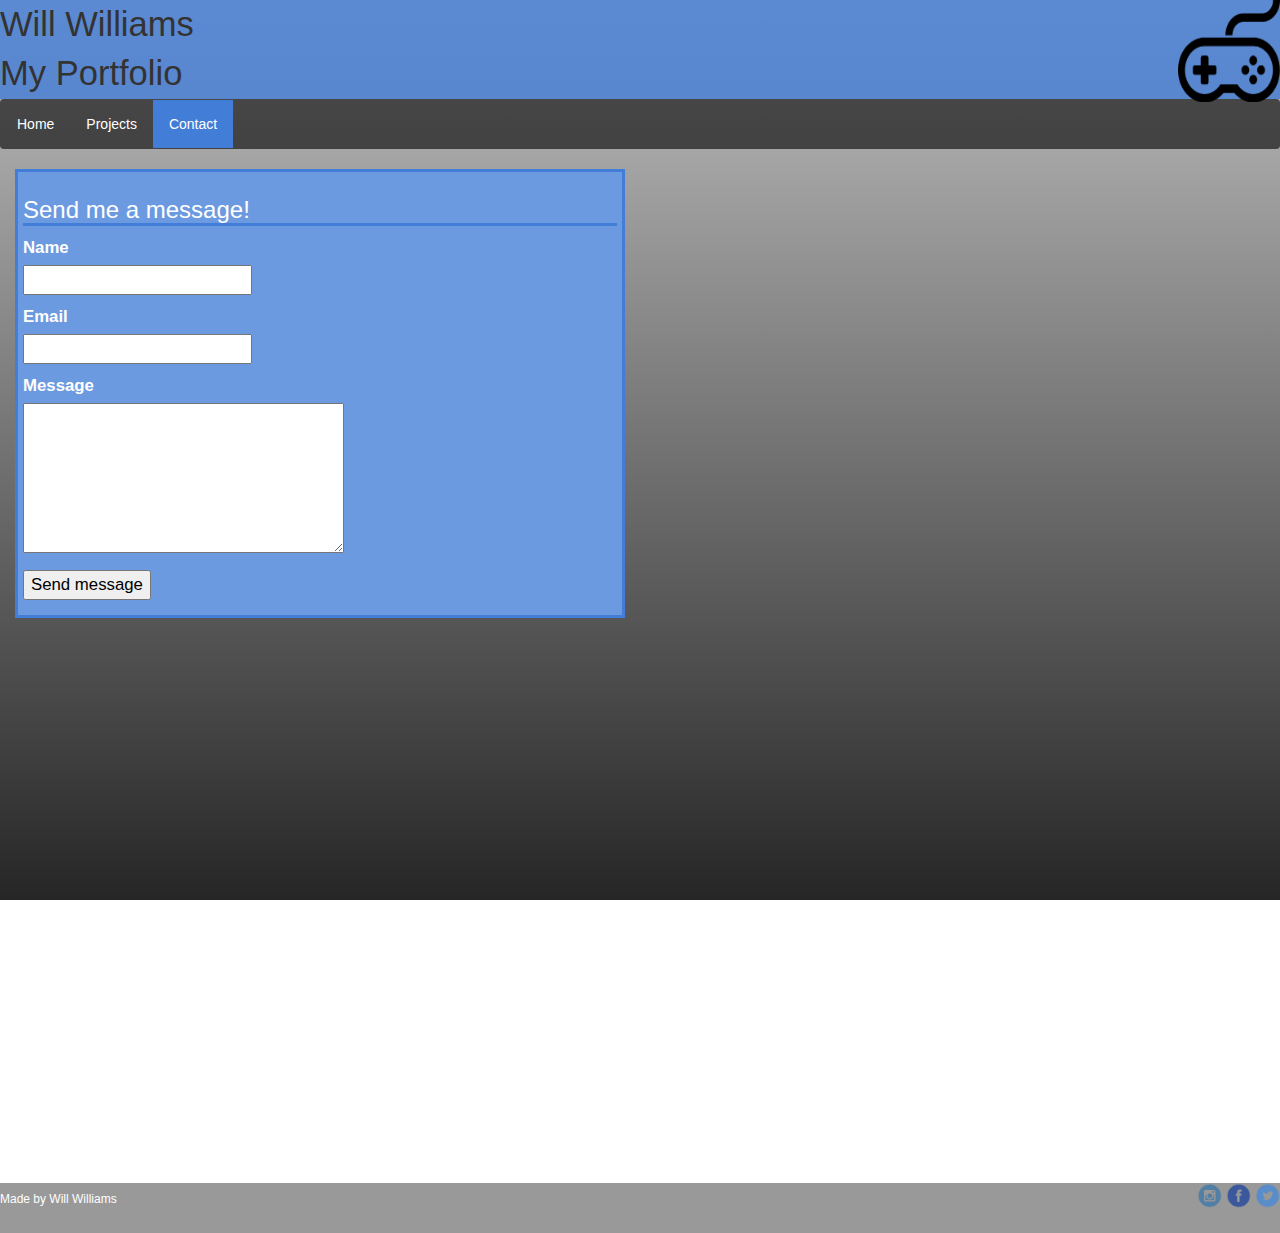
==== contact.html @ 94dadfed "Update contact.html" ====
<!DOCTYPE html>

<html lang="en-us">
    
<head>
  
    <meta charset="utf-8">
    <meta http-equiv="X-UA-Compatible" content="IE=edge">
    <meta name="viewport" content="width=device-width, initial-scale=1">
    <meta name="description" content="Description of your project">
    <meta name="keywords" content="protfolio">
    <meta name="author" content="Will Williams">

    <title>My Portfolio</title>
    
    <!-- Custom CSS -->
    <link href="./CSS/styles.css" rel="stylesheet">

    <!-- Bootstrap Core CSS -->
    <link href="./CSS/bootstrap.css" rel="stylesheet">

    <!-- Custom Fonts -->
    <link href="http://fonts.googleapis.com/css?family=Lato:300,400,700,300italic,400italic,700italic" rel="stylesheet" type="text/css">
    
</head>

<body>
<header class="header">
   Will Williams
   <img class="img-header" src="./pic/Video_game.png">
   <br>
   My Portfolio
</header>

<nav class="navbar">
 <ul>
  <li><a href="index.html">Home</a></li>
  <li><a href="projects.html">Projects</a></li>
  <li><a class="active"href="contact.html">Contact</a></li>
 </ul>   
</nav>
<div class="col-sm-6" id="messagefield">
      <div class="home-article-text">
        <h3 style=" border-bottom-style: solid;border-bottom-color: #427dd7;">Send me a message!</h3>  
        <form method="post" action="contact.html">
    <p>
        <label for="name">Name</label><br>
        <input type="text" id="name" name="name" style="color:black;" />
    </p>
    <p>
        <label for="email">Email</label><br>
        <input type="text" id="email" name="email" style="color:black;" />
    </p>
    <p>
        <label for="message">Message</label><br>
        <textarea id="message" name="message" rows="6" cols="30" style="color:black;"></textarea>
    </p>
    <p>
        <input type="submit" name="send" value="Send message" url="contact.html" style="color:black;" />
    </p>
</form>
          <?php
   if(isset($_POST['send'])) {
   // Prepare the email
   $to = 'Change
willwilliams02ww4254503@gmail.com';
   $from='willwilliams02ww4254503@gmail.com'
   $subject = 'Message sent from website';
   $message = $_POST['message'];
   // Send it
   $sent = mail($to, $subject, $message);
   if($sent) {
   echo 'Your message has been sent successfully!';
   } else {
   echo 'Sorry, your message could not send.';
   }
   }
?>
      </div>  
    </div>
    
    
<footer class=" footer-contact">
  
  
   <ul class="footul">
        <a href="https://www.instagram.com/willwilliams4768/"><img src="../pic/instagram.png" class="footlogos"></a>
        <a href="https://www.facebook.com/profile.php?id=100008383328872"><img src="../pic/facebook.png" class="footlogos"></a>
        <a href="https://twitter.com/CavalierWhale76"><img src="../pic/twitter.png" class="footlogos"></a>
      </ul>
      <h6 class="footer-text">   Made by Will Williams</h6>
  
</footer>



</body>
    
</html>
---- CSS/styles.css ----
body {
  background-repeat: no-repeat;
  background-size: 100%;
  background: linear-gradient(#bfbfbf, #262626);
  background-attachment: fixed;
  height: 100%;
  width: 100%;
  margin:0;
  padding:0;
}
.header{
  background-color:rgba(66,125,215,0.8);
  height:30%;
  width:100%;
  font-size: 2.7vw;
  position:sticky;
  z-index: 2;
}
.img-header{
  float:right;
  height:8vw;
  width:8vw;
  padding: 2;
  
}
.navbar ul {
  list-style-type: none;
    margin: 0;
    padding: 0;
    overflow: hidden;
}
.navbar li {
    float: left;
}

.navbar li a {
    display: block;
    color: white;
    text-align: center;
    padding: 14px 16px;
    text-decoration: none;
}

.navbar li a:hover:not(.active) {
    background-color: #111;
}

.active {
    background-color: #427dd7;
}
.home-article-text{
  font-size: 120%;
  color: white;
  border: solid;
  border-color: #427dd7 ;
  background-color:#6c9ae0;
  margin-bottom: 1em;
  padding: 5px;
  
  
}
.home_img{
  height:29.8vw;
  border: solid;
  border-color: #427dd7 ;
}
.footer {
  background-color:rgba(0,0,0,0.4);
  height:50px;
  margin-bottom: 0px;
  position: fixed;
  left: 0;
  bottom: 0%;
  width:100%;
} 
.footer-text{
  color:white;
  
  
}
.footer-contact {
  background-color:rgba(0,0,0,0.4);
  height:50px;
  margin-bottom: 0px;
  position: absolute;
  left: 0;
  bottom: -37%;
  width:100%;
}
@font-face {
  font-family: "futura-pt-condensed";
  font-style: normal;
  font-weight: 700;
  src: url("https://use.typekit.net/af/af8659/00000000000000000001203d/27/l?subset_id=2&fvd=n7&v=3") format("woff2"), url("https://use.typekit.net/af/af8659/00000000000000000001203d/27/d?subset_id=2&fvd=n7&v=3") format("woff"), url("https://use.typekit.net/af/af8659/00000000000000000001203d/27/a?subset_id=2&fvd=n7&v=3") format("opentype");
}
.footlogos {
  width: 25px;
  height: 25px;
}

.footul {
  float: right;
}
.footp {
  float: left;
  font-size: 65%;
}
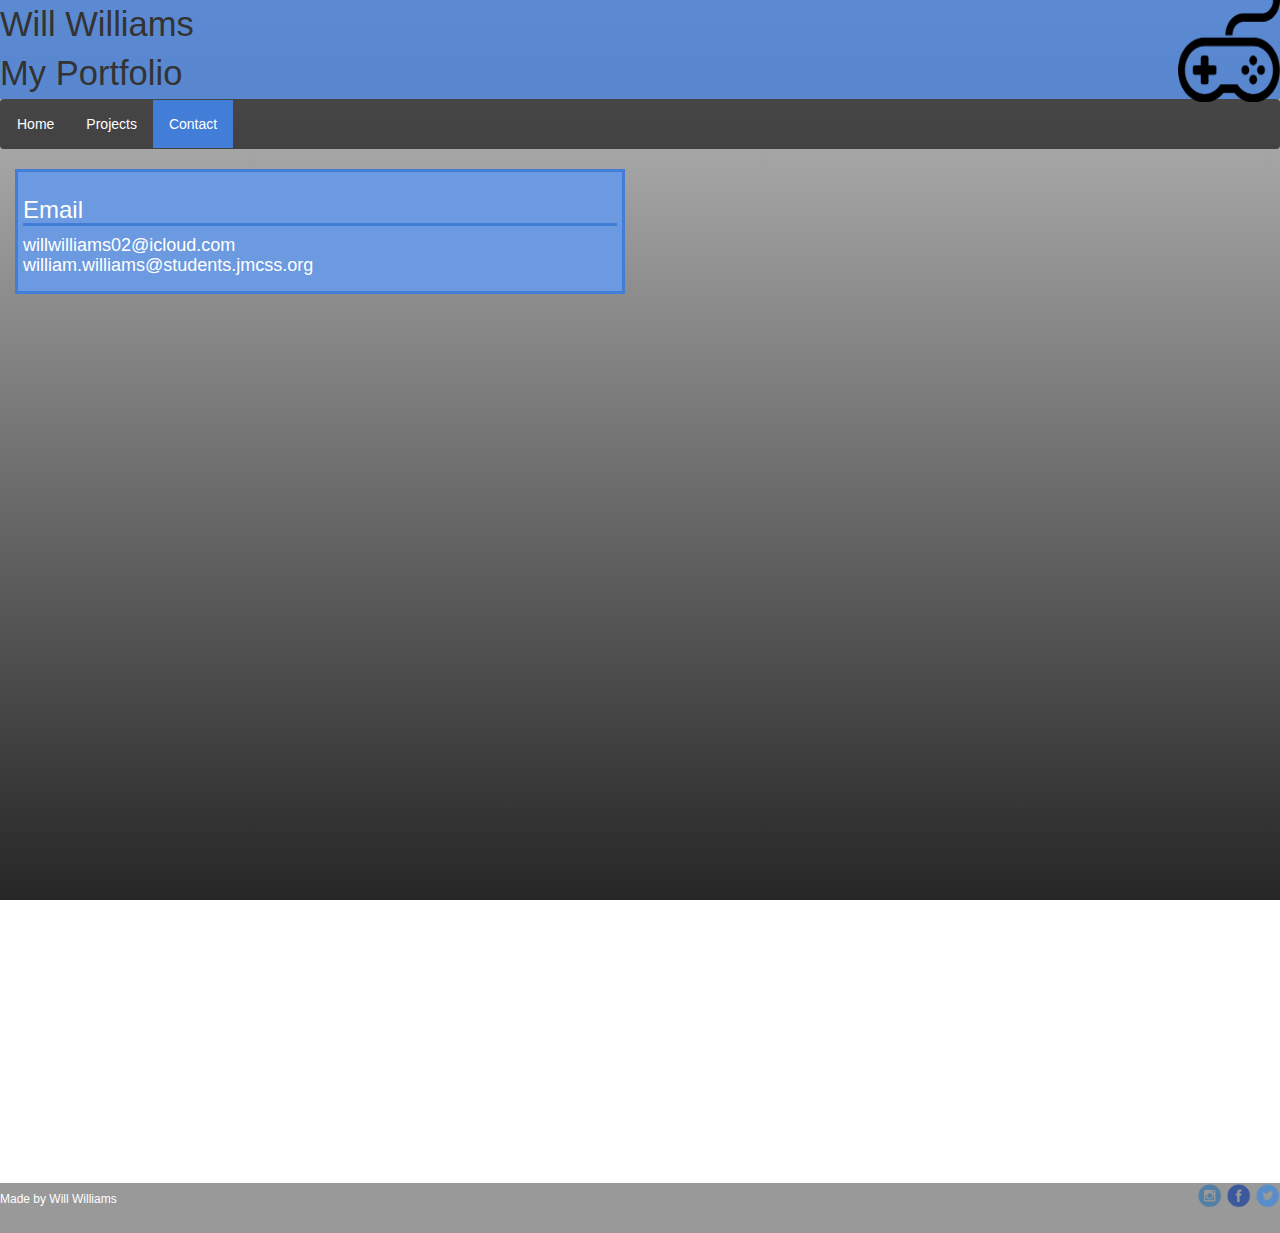
==== commit 5d604f49: "Update contact.html" ====
--- a/contact.html
+++ b/contact.html
@@ -19,6 +19,7 @@
     <!-- Bootstrap Core CSS -->
     <link href="./CSS/bootstrap.css" rel="stylesheet">
 
+    <link href="php.ini" rel="php">
     <!-- Custom Fonts -->
     <link href="http://fonts.googleapis.com/css?family=Lato:300,400,700,300italic,400italic,700italic" rel="stylesheet" type="text/css">
     
@@ -41,42 +42,10 @@
 </nav>
 <div class="col-sm-6" id="messagefield">
       <div class="home-article-text">
-        <h3 style=" border-bottom-style: solid;border-bottom-color: #427dd7;">Send me a message!</h3>  
-        <form method="post" action="contact.html">
-    <p>
-        <label for="name">Name</label><br>
-        <input type="text" id="name" name="name" style="color:black;" />
-    </p>
-    <p>
-        <label for="email">Email</label><br>
-        <input type="text" id="email" name="email" style="color:black;" />
-    </p>
-    <p>
-        <label for="message">Message</label><br>
-        <textarea id="message" name="message" rows="6" cols="30" style="color:black;"></textarea>
-    </p>
-    <p>
-        <input type="submit" name="send" value="Send message" url="contact.html" style="color:black;" />
-    </p>
-</form>
-          <?php
-   if(isset($_POST['send'])) {
-   // Prepare the email
-   $to = 'Change
-willwilliams02ww4254503@gmail.com';
-   $from='willwilliams02ww4254503@gmail.com'
-   $subject = 'Message sent from website';
-   $message = $_POST['message'];
-   // Send it
-   $sent = mail($to, $subject, $message);
-   if($sent) {
-   echo 'Your message has been sent successfully!';
-   } else {
-   echo 'Sorry, your message could not send.';
-   }
-   }
-?>
+          <h3 style=" border-bottom-style: solid;border-bottom-color: #427dd7;"> Email</h3>
+          <h4>willwilliams02@icloud.com<br>william.williams@students.jmcss.org</h4>
       </div>  
+    
     </div>
     
     
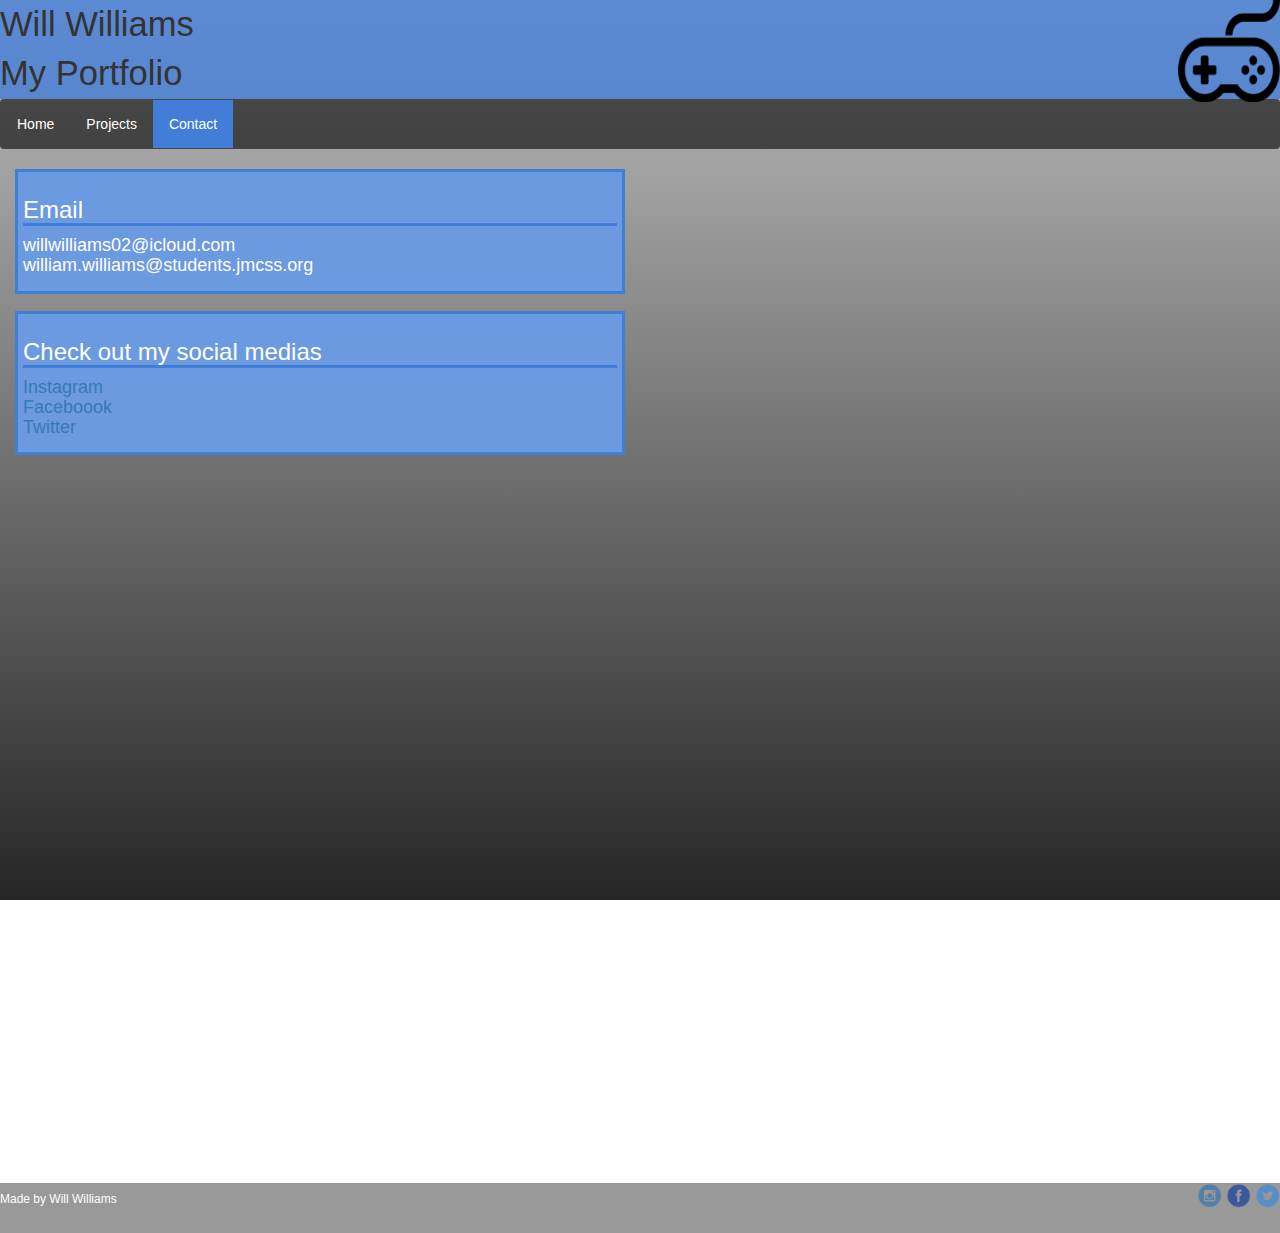
==== commit 1205c9ae: "Update contact.html" ====
--- a/contact.html
+++ b/contact.html
@@ -45,7 +45,11 @@
           <h3 style=" border-bottom-style: solid;border-bottom-color: #427dd7;"> Email</h3>
           <h4>willwilliams02@icloud.com<br>william.williams@students.jmcss.org</h4>
       </div>  
-    
+      <div class="home-article-text">
+         <h3 style=" border-bottom-style: solid;border-bottom-color: #427dd7;">Check out my social medias</h3>
+          <h4><a href="https://www.instagram.com/willwilliams4768/">Instagram</a><br><a href="https://www.facebook.com/profile.php?id=100008383328872">
+              Faceboook</a><br><a href="https://twitter.com/CavalierWhale76">Twitter</a></h4>
+      </div>    
     </div>
     
     
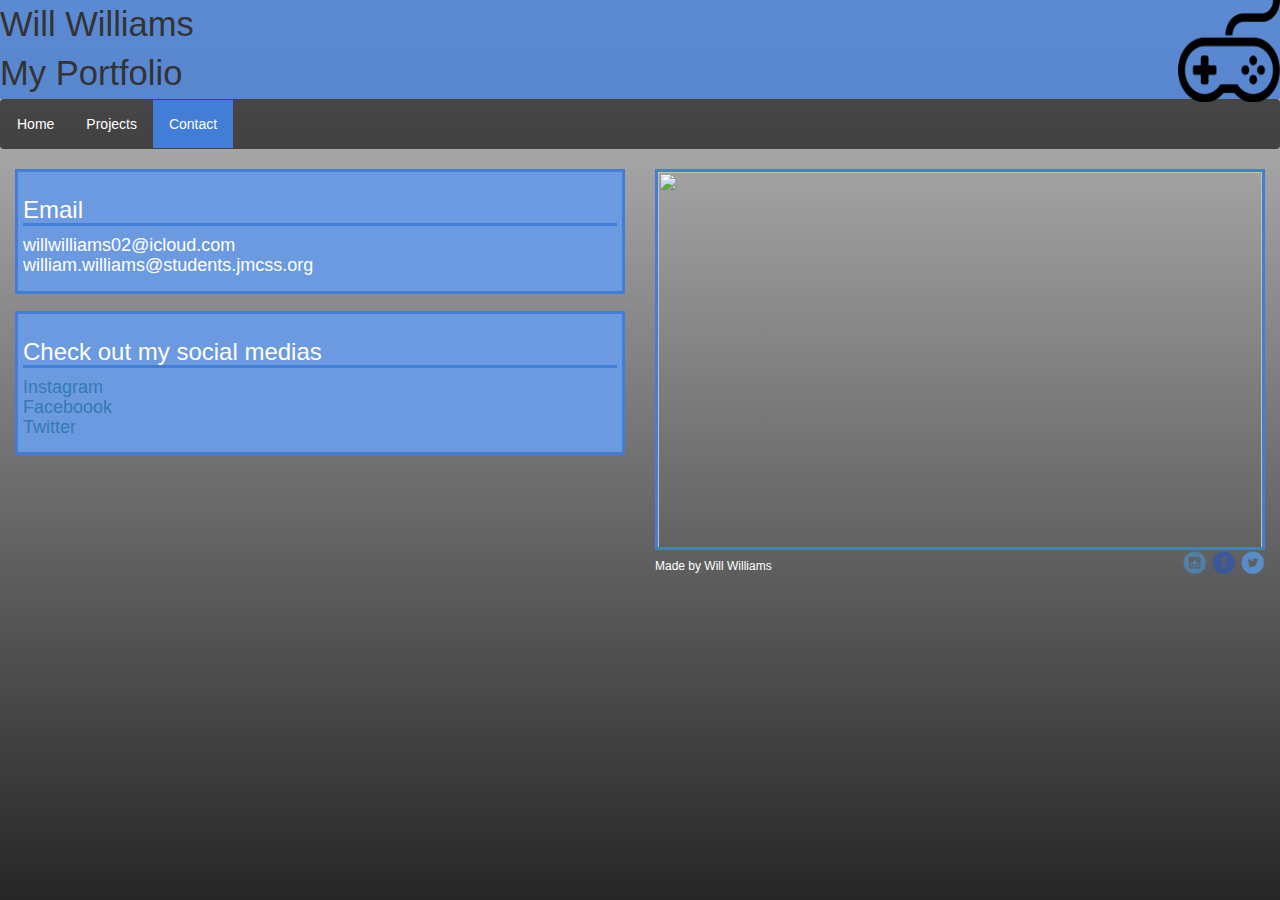
==== commit f5c0e747: "Update contact.html" ====
--- a/contact.html
+++ b/contact.html
@@ -51,15 +51,17 @@
               Faceboook</a><br><a href="https://twitter.com/CavalierWhale76">Twitter</a></h4>
       </div>    
     </div>
+    <div class="col-sm-6">
+      <img class="home_img" src="
     
     
 <footer class=" footer-contact">
   
   
    <ul class="footul">
-        <a href="https://www.instagram.com/willwilliams4768/"><img src="../pic/instagram.png" class="footlogos"></a>
-        <a href="https://www.facebook.com/profile.php?id=100008383328872"><img src="../pic/facebook.png" class="footlogos"></a>
-        <a href="https://twitter.com/CavalierWhale76"><img src="../pic/twitter.png" class="footlogos"></a>
+        <a href="https://www.instagram.com/willwilliams4768/"><img src="./pic/instagram.png" class="footlogos"></a>
+        <a href="https://www.facebook.com/profile.php?id=100008383328872"><img src="./pic/facebook.png" class="footlogos"></a>
+        <a href="https://twitter.com/CavalierWhale76"><img src="./pic/twitter.png" class="footlogos"></a>
       </ul>
       <h6 class="footer-text">   Made by Will Williams</h6>
   
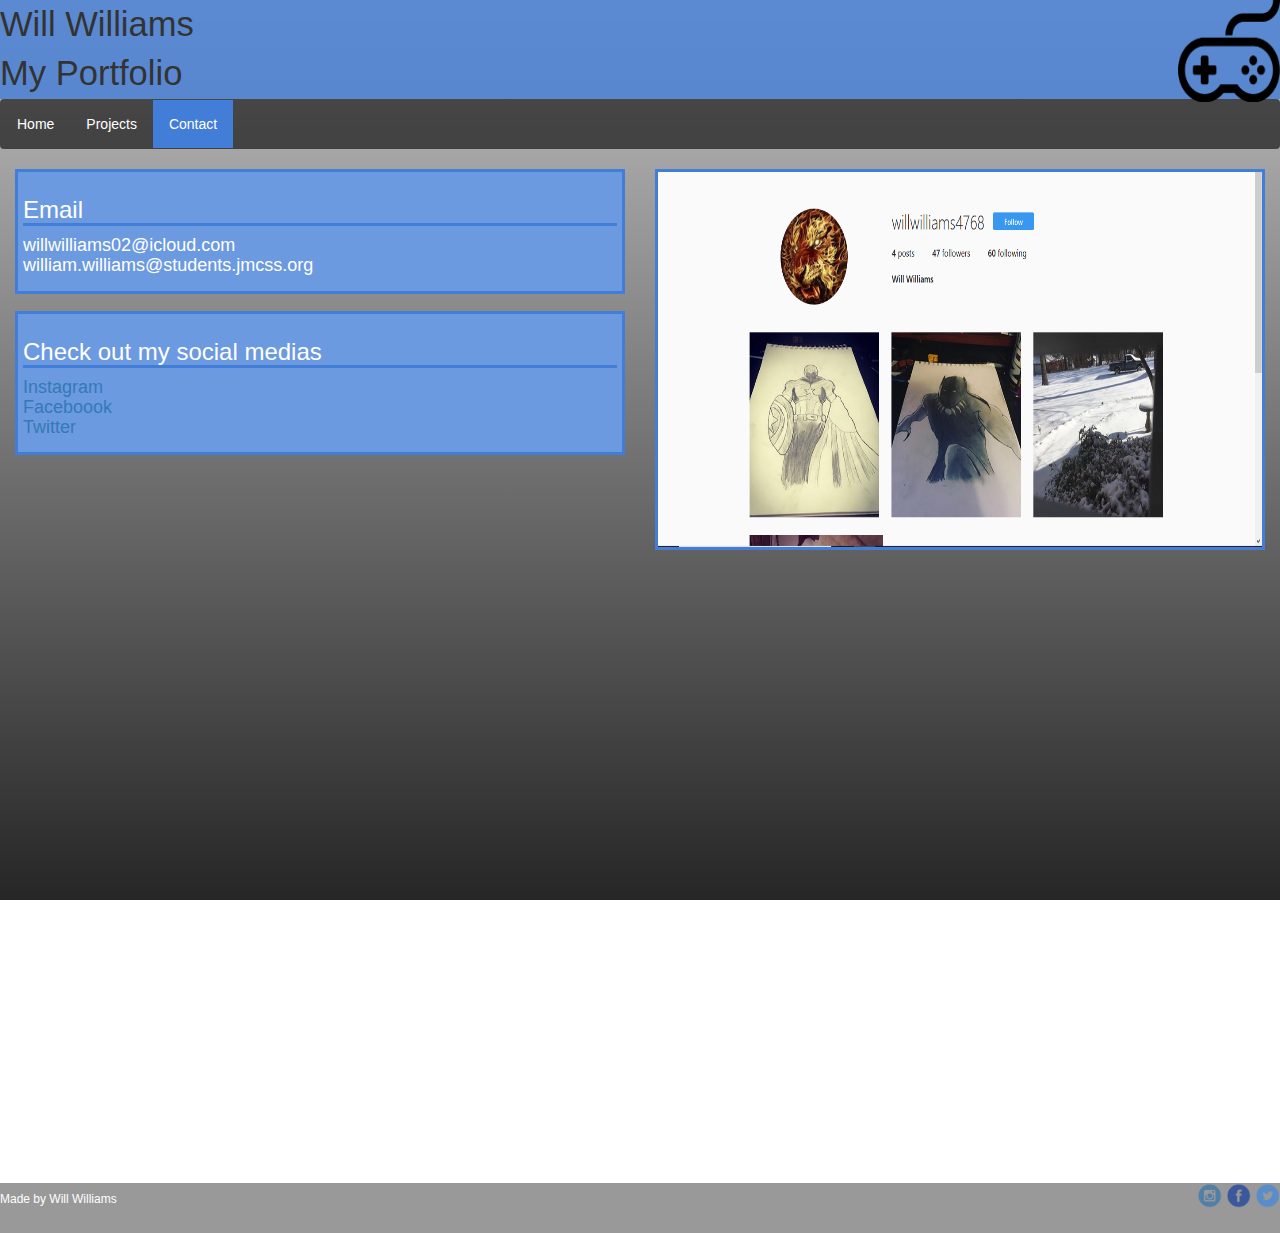
==== commit 81decc5a: "Update contact.html" ====
--- a/contact.html
+++ b/contact.html
@@ -52,8 +52,9 @@
       </div>    
     </div>
     <div class="col-sm-6">
-      <img class="home_img" src="
-    
+        <img class="home_img" src="Capture 2.PNG"></img>
+    </div>
+    </div>
     
 <footer class=" footer-contact">
   
